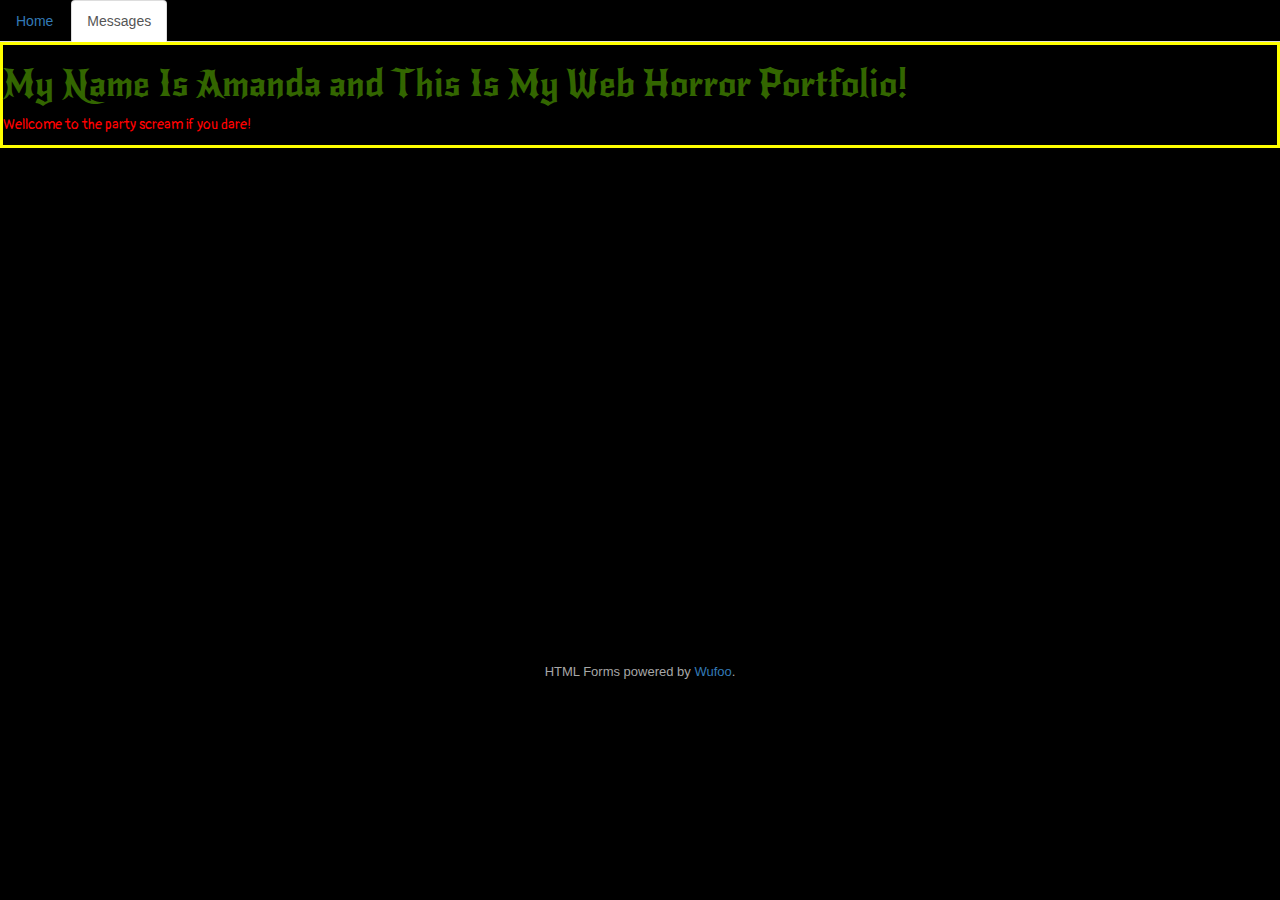
==== Messages.html @ f5f312cf "wish" ====
<!DOCTYPE html>
<html lang="en">
<head>
  <meta charset="UTF-8">
  <meta name="viewport" content="width=device-width, initial-scale=1.0">
  <meta http-equiv="X-UA-Compatible" content="ie=edge">
  <link rel="stylesheet" href="css/bootstrap.min.css">
  <link rel="stylesheet" href="css/style.css">
  <link rel="stylesheet" href="css/Messages.css">
  <title>Amanda Velasquez</title>
</head>
<header>
  <!-- Navbar begins -->
  <ul class="nav nav-tabs float-right">
    <li role="presentation"><a href="index.html">Home</a></li>
    <li role="presentation" class="active"><a href="Messages.html">Messages</a></li>
  </ul>
  <!-- Navbar ends -->
  <!-- Header begins -->
  <div class="conatiner" style="border-style:solid;borderwidth:1px;">
    <h1>My Name Is Amanda and This Is My Web Horror Portfolio!</h1>
    <p class="p">Wellcome to the party scream if you dare!</p>
  </div>
</header><!-- Header ends -->
<body>
  <!-- Contact info begins -->
  <div class="container-fluid">
    <iframe height="510" allowTransparency="true" frameborder="0" scrolling="no" style="width:100%;border:none"  src="https://avmeow.wufoo.com/embed/m13okd290m664ih/"><a href="https://avmeow.wufoo.com/forms/m13okd290m664ih/">Fill out my Wufoo form!</a></iframe><div id="wuf-adv" style="font-family:inherit;font-size: small;color:#a7a7a7;text-align:center;display:block margin-top: 32px;"><span class="notranslate">HTML Forms powered by <a href="http://www.wufoo.com">Wufoo</a>.</span></div>
  </div>
  <!-- Contract info ends -->

  <!-- javascript	 -->
  	<script src="https://ajax.googleapis.com/ajax/libs/jquery/1.11.3/jquery.min.js"></script>
  	<script src="js/bootstrap.min.js"></script>
</body>
</html>
---- css/style.css ----
@import url('https://fonts.googleapis.com/css?family=New+Rocker|Pangolin');
body {
  font-size: 14px;
    line-height: 1.42857143;
    color: #ffff00;
    background-color: #000;
  }

/*NavBar*/

/*Header*/
h1, .h2, .h3, .h4, .h5, .h6, h1, h2, h3, h4, h5, h6 {
    font-family: 'New Rocker', cursive;
    font-weight: 500;
    line-height: 1.1;
    color: #336600;
}

/*1st paragraph*/
p:hover {
  transform: scale(2);
  color: #ff0000;
}

p {
    margin: 0 0 10px;
    color: #ff0000;
    font-family: 'Pangolin', cursive;
}


/*Row1*/
.border1 {
  border-style: solid;
  width: 1px;
  color:#990000
}

.img-rounded {
  image-resolution: rounded;
}

/*Carosal Styles*/
.item {
  height: 425px;
  background-position: center;
  background-size: cover;
}

#website-img{
  height: 250px;
  transform: translateY(35%);
}

#web1-background {
  background-image: url("../imgs/website1.jpg");
}

.carousel-caption {
  margin-bottom: 8%;
}

#web2-background {
  background-image: url("../imgs/website2.jpg");
}

#web3-background {
  background-image: url("../imgs/website3.jpg");
}

.btn-warning {
  background-color: #F8523F;
  border: #F8512F;
}

.btn-warning.active, .btn-warning.focus, .btn-warning:active, .btn-warning:focus, .btn-warning:hover, .open>.dropdown-toggle.btn-warning{
  background-color: #d34326;
  border-color: #d34326;
}
---- css/Messages.css ----
@import url('https://fonts.googleapis.com/css?family=New+Rocker|Pangolin');
body {
  font-size: 14px;
    line-height: 1.42857143;
    color: #ffff00;
    background-color: #000;
  }

  /*NavBar*/

  /*Header*/
h1, .h2, .h3, .h4, .h5, .h6, h1, h2, h3, h4, h5, h6 {
    font-family: 'New Rocker', cursive;
    font-weight: 500;
    line-height: 1.1;
    color: #336600;
}

/*1st paragraph*/
p:hover {
  transform: scale(2);
  color: #ff0000;
}

p {
    margin: 0 0 10px;
    color: #ff0000;
    font-family: 'Pangolin', cursive;
}

p:hover {
  transform: scale(2);
}

/*comments*/
.info div {
    font-size: 100%;
    line-height: 135%;
    color: #737373;
    font-family: 'Pangolin', cursive;
}
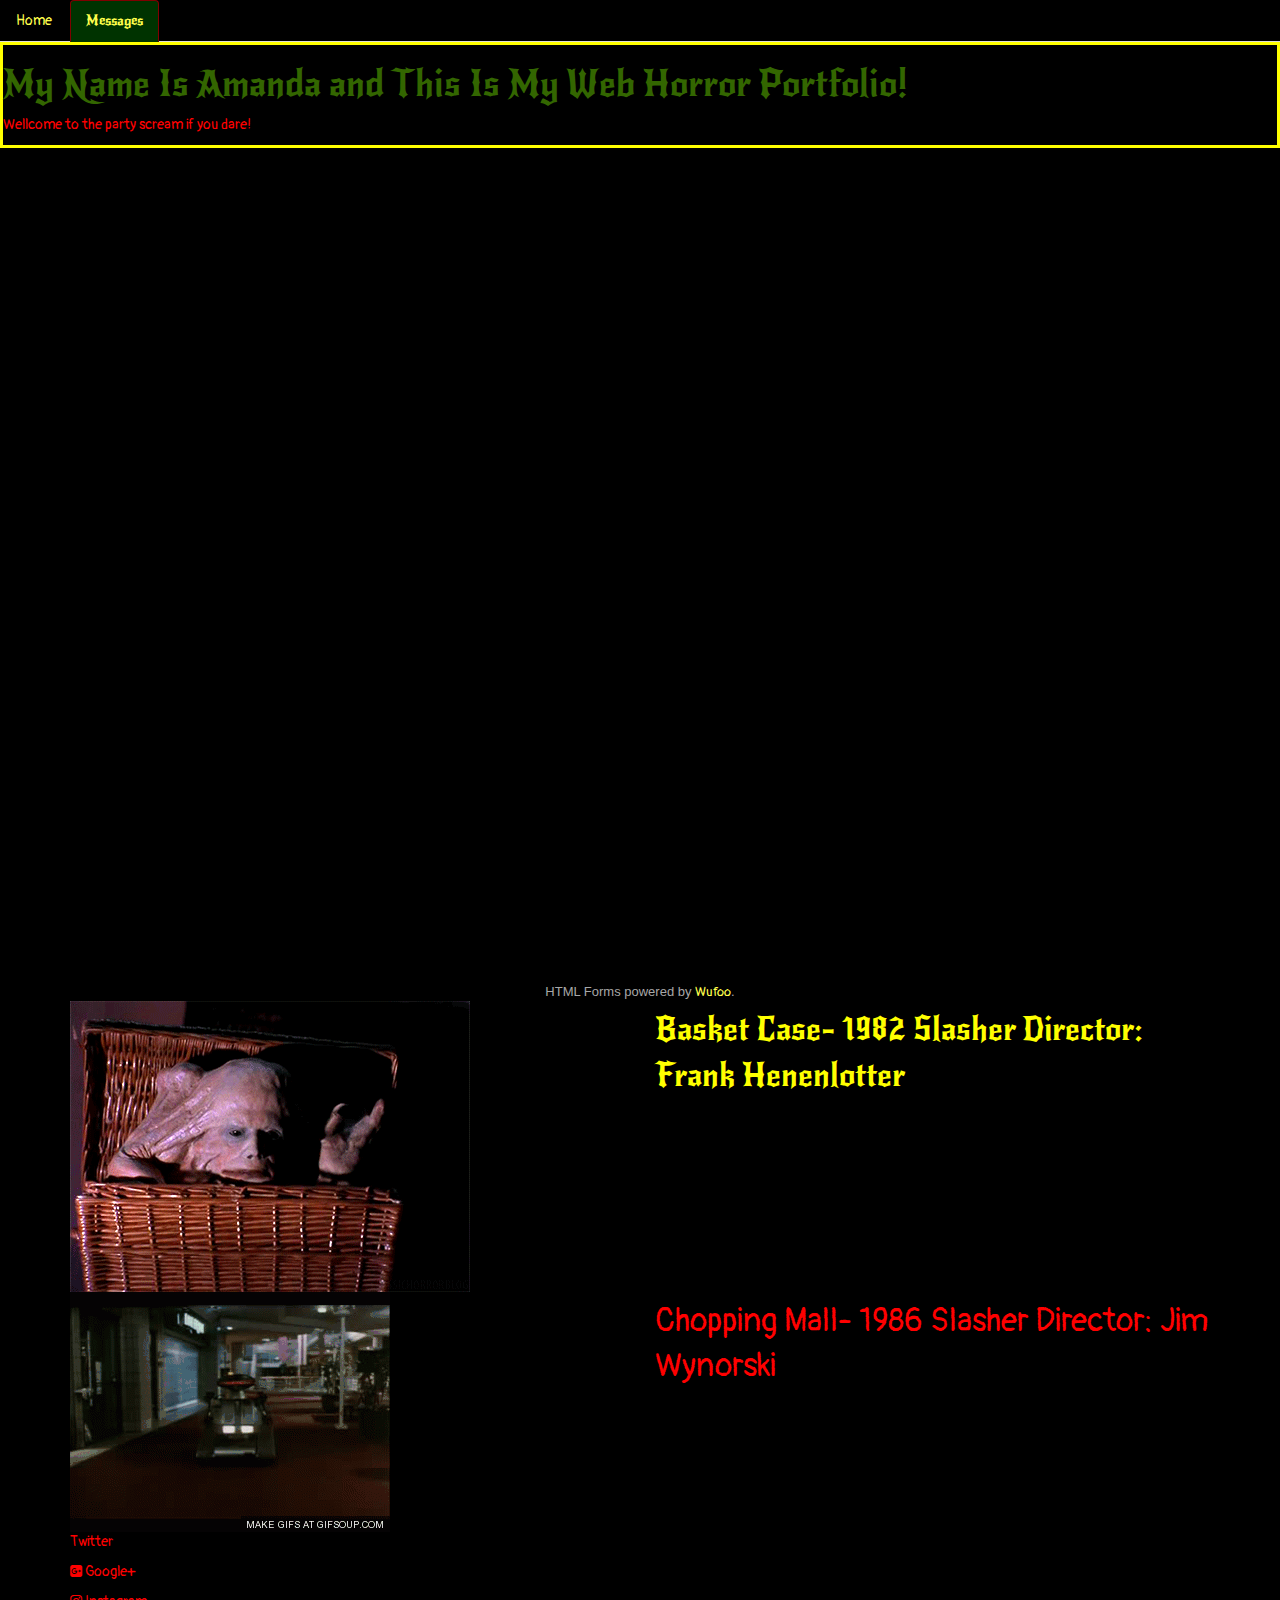
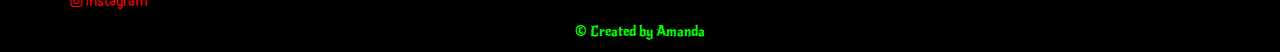
==== commit ac4cbfa7: "think i finished" ====
--- a/Messages.html
+++ b/Messages.html
@@ -5,8 +5,8 @@
   <meta name="viewport" content="width=device-width, initial-scale=1.0">
   <meta http-equiv="X-UA-Compatible" content="ie=edge">
   <link rel="stylesheet" href="css/bootstrap.min.css">
+  <link rel="stylesheet" href="css/font-awesome.min.css">
   <link rel="stylesheet" href="css/style.css">
-  <link rel="stylesheet" href="css/Messages.css">
   <title>Amanda Velasquez</title>
 </head>
 <header>
@@ -23,12 +23,67 @@
   </div>
 </header><!-- Header ends -->
 <body>
+  <div class="container-fluid">
+    <div class="row"><!-- youtube row -->
+      <div class="col-sm-12">
+        <iframe width="560" height="315" src="https://www.youtube.com/embed/yQ_bUR4TQy0" frameborder="0" allowfullscreen></iframe>
+      </div>
+    </div>
+  </div>
   <!-- Contact info begins -->
   <div class="container-fluid">
+    <div class="row">
+      <div class="col-sm-12">
     <iframe height="510" allowTransparency="true" frameborder="0" scrolling="no" style="width:100%;border:none"  src="https://avmeow.wufoo.com/embed/m13okd290m664ih/"><a href="https://avmeow.wufoo.com/forms/m13okd290m664ih/">Fill out my Wufoo form!</a></iframe><div id="wuf-adv" style="font-family:inherit;font-size: small;color:#a7a7a7;text-align:center;display:block margin-top: 32px;"><span class="notranslate">HTML Forms powered by <a href="http://www.wufoo.com">Wufoo</a>.</span></div>
+      </div>
+    </div>
   </div>
   <!-- Contract info ends -->
-
+  <div class="container">
+    <div class=row>
+      <div class="col-sm-6">
+        <img src="imgs/basketcase.gif" alt="1982">
+        <img src="imgs/choppingmall.gif" alt="1986">
+      </div>
+      <div class="col-sm-6">
+        <p class="movie1">Basket Case- 1982 Slasher Director: Frank Henenlotter</p>
+        <p class="movie2">Chopping Mall- 1986 Slasher Director: Jim Wynorski</p>
+      </div>
+    </div>
+  </div>
+        <!-- footer begins -->
+  <div class= "container">
+    <div class="row">
+      <div class="col-sm-12">
+        <a href="https://twitter.com/HellNoGMOs" class="social-media">
+          <p>
+      <i class-"fa fa-twitter" aria hidden="true"></i>
+      Twitter
+          </p>
+        </a>
+        <a href="https://plus.google.com/u/0/+AmandaV" class="social-media">
+          <p>
+      <i class="fa fa-google-plus-square" aria-hidden="ture"></i>
+      Google+
+          </p>
+        </a>
+        <a href="https://www.instagram.com/a_indica/?hl=en" class="social-media">
+          <p>
+      <i class="fa fa-instagram" aria-hidden="ture"></i>
+      Instagram
+          </p>
+        </a>
+      </div>
+    </div>
+  </div>
+  <div class="container">
+    <div class="row">
+      <div class= "col-sm-12">
+        <p class="text-center">&copy; Created by Amanda</p>
+      </div>
+    </div>
+  </div>
+        <!-- footer ends -->
   <!-- javascript	 -->
   	<script src="https://ajax.googleapis.com/ajax/libs/jquery/1.11.3/jquery.min.js"></script>
   	<script src="js/bootstrap.min.js"></script>
--- a/css/style.css
+++ b/css/style.css
@@ -7,6 +7,27 @@
   }
 
 /*NavBar*/
+nav-tabs>li.active>a, .nav-tabs>li.active>a:focus, .nav-tabs>li.active>a:hover {
+    color: #ffff4d;
+    cursor: default;
+    background-color: #003300;
+    border: 1px solid #800000;
+    border-bottom-color: transparent;
+    font-family: 'New Rocker', cursive;
+}
+
+.nav-tabs>li.active>a, .nav-tabs>li.active>a:focus, .nav-tabs>li.active>a:hover {
+    color: #ffff4d;
+    cursor: default;
+    background-color: #003300;
+    border: 1px solid #800000;
+    border-bottom-color: transparent;
+    font-family: 'New Rocker', cursive;
+}
+a{
+  color:#ffff4d;
+  font-family: 'Pangolin', cursive;
+}
 
 /*Header*/
 h1, .h2, .h3, .h4, .h5, .h6, h1, h2, h3, h4, h5, h6 {
@@ -17,8 +38,9 @@
 }
 
 /*1st paragraph*/
-p:hover {
-  transform: scale(2);
+.p:hover {
+  transform: scale(1.5);
+  text-align: center;
   color: #ff0000;
 }
 
@@ -38,6 +60,11 @@
 
 .img-rounded {
   image-resolution: rounded;
+  height: 125px;
+}
+
+.img2 {
+  height: 205px;
 }
 
 /*Carosal Styles*/
@@ -68,12 +95,106 @@
   background-image: url("../imgs/website3.jpg");
 }
 
-.btn-warning {
-  background-color: #F8523F;
-  border: #F8512F;
-}
-
-.btn-warning.active, .btn-warning.focus, .btn-warning:active, .btn-warning:focus, .btn-warning:hover, .open>.dropdown-toggle.btn-warning{
-  background-color: #d34326;
-  border-color: #d34326;
-}
+#background1 {
+  background-image: url("../imgs/background.jpg");
+  height: 440px;
+  background-size: cover;
+}
+
+/*Row2 begins*/
+.summary {
+  margin: 0 135 10px;
+  color: #ff8c1a;
+  font-family: 'Pangolin', cursive;
+  width: 20%;
+  float: right;
+}
+
+/*comments*/
+.info div {
+    font-size: 100%;
+    line-height: 135%;
+    color: #737373;
+    font-family: 'Pangolin', cursive;
+}
+
+/*Row3 imgs*/
+#background2 {
+  background-image: url("../imgs/f13.jpg");
+  height: 137px;
+  background-size: contain;
+}
+
+#background3 {
+  background-image: url("../imgs/r2d2.jpg");
+  height: 137px;
+  background-size: contain;
+}
+
+#background4 {
+  background-image: url("../imgs/theflash.jpg");
+  height: 137px;
+  background-size: contain;
+}
+
+#background5 {
+  background-image: url("../imgs/pokemon.jpg");
+  height: 137px;
+  background-size: contain;
+}
+/*Row3 text*/
+.text3 {
+  color:#ff0000;
+  font-family: 'New Rocker', cursive;
+}
+.text3:hover {
+  transform: scale(1);
+  text-align: center;
+}
+
+.text4 {
+  color: #ffff00;
+  font-family: 'Pangolin', cursive;
+}
+.text4:hover {
+  transform: scale(1);
+  text-align: center;
+}
+
+.text5 {
+  color: #008000;
+  font-family: 'New Rocker', cursive;
+}
+.text5:hover {
+  transform: scale(1);
+  text-align: center;
+}
+
+.text6 {
+  color: #000;
+  font-family: 'Pangolin', cursive;
+}
+.text6:hover {
+  transform: scale(1);
+  text-align: center;
+}
+
+/*message row*/
+.movie1 {
+  color:#ffff00;
+  font-size: xx-large;
+  margin-top: 6px;
+  font-family: 'New Rocker', cursive;
+}
+
+.movie2 {
+  font-size: xx-large;
+  margin-top: 200px;
+
+}
+
+/*footer*/
+.text-center {
+  font-family: 'New Rocker', cursive;
+  color: #00ff00;
+}
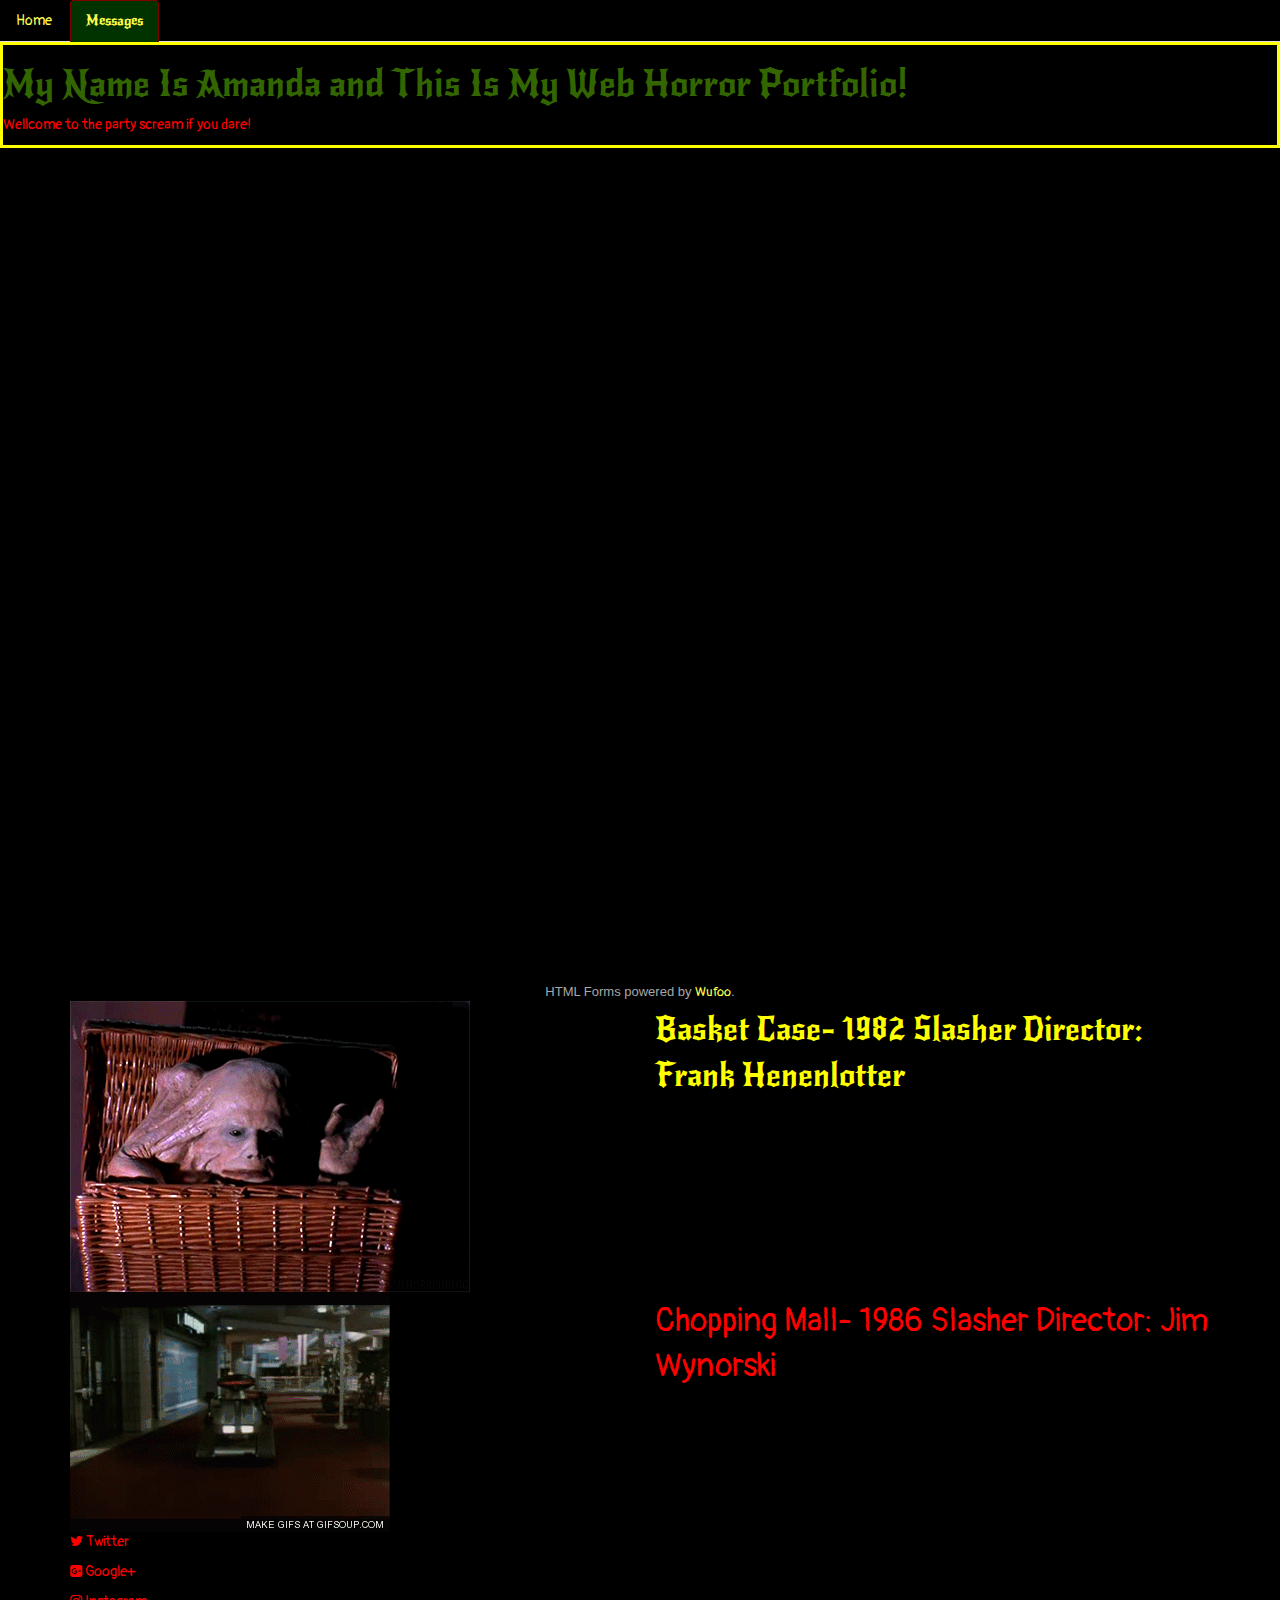
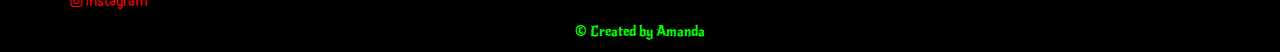
==== commit b7146007: "fixted social media" ====
--- a/Messages.html
+++ b/Messages.html
@@ -57,7 +57,7 @@
       <div class="col-sm-12">
         <a href="https://twitter.com/HellNoGMOs" class="social-media">
           <p>
-      <i class-"fa fa-twitter" aria hidden="true"></i>
+      <i class="fa fa-twitter" aria hidden="true"></i>
       Twitter
           </p>
         </a>
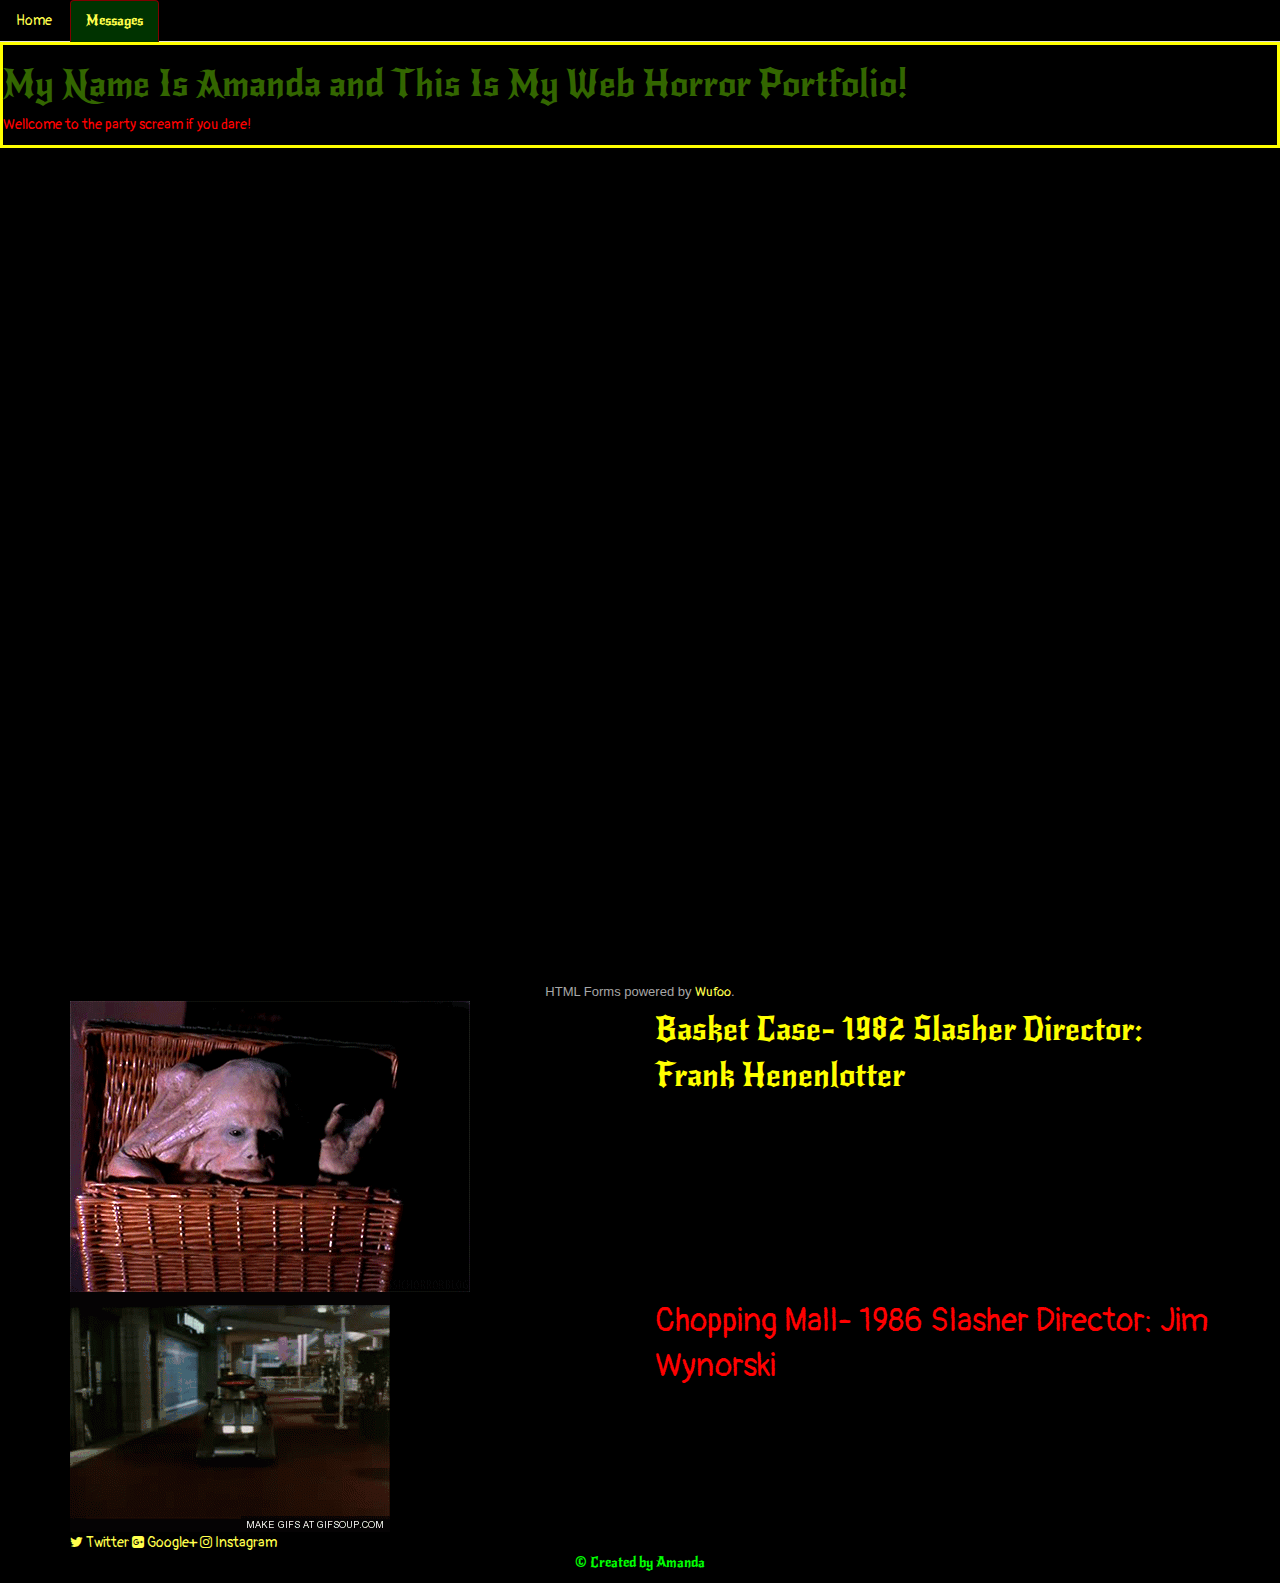
==== commit 7f38d0a8: "Update Messages.html" ====
--- a/Messages.html
+++ b/Messages.html
@@ -56,22 +56,16 @@
     <div class="row">
       <div class="col-sm-12">
         <a href="https://twitter.com/HellNoGMOs" class="social-media">
-          <p>
-      <i class="fa fa-twitter" aria hidden="true"></i>
+          <i class="fa fa-twitter" aria hidden="true"></i>
       Twitter
-          </p>
         </a>
         <a href="https://plus.google.com/u/0/+AmandaV" class="social-media">
-          <p>
-      <i class="fa fa-google-plus-square" aria-hidden="ture"></i>
+          <i class="fa fa-google-plus-square" aria-hidden="ture"></i>
       Google+
-          </p>
         </a>
         <a href="https://www.instagram.com/a_indica/?hl=en" class="social-media">
-          <p>
-      <i class="fa fa-instagram" aria-hidden="ture"></i>
+          <i class="fa fa-instagram" aria-hidden="ture"></i>
       Instagram
-          </p>
         </a>
       </div>
     </div>
--- a/css/style.css
+++ b/css/style.css
@@ -110,6 +110,10 @@
   float: right;
 }
 
+span.highlight {
+    background-color: #000;
+}
+
 /*comments*/
 .info div {
     font-size: 100%;
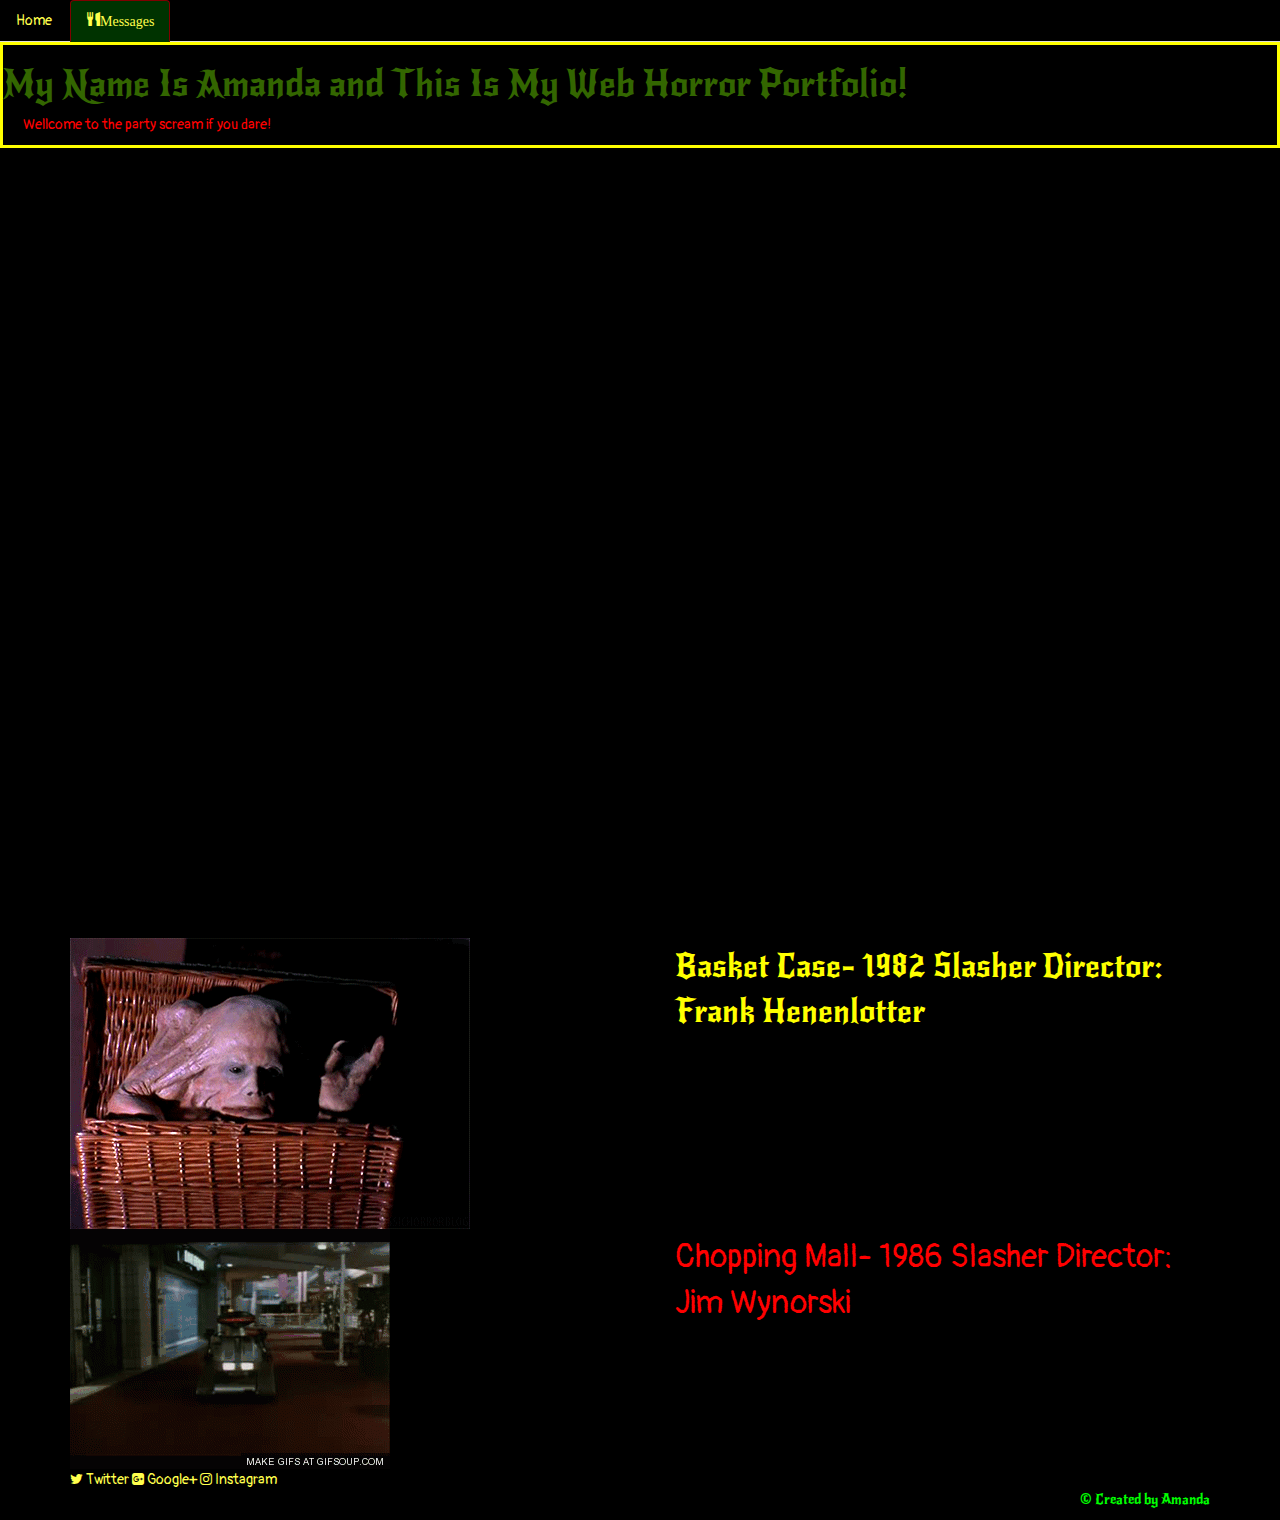
==== commit 1a3c2058: "actually Finished for klass" ====
--- a/Messages.html
+++ b/Messages.html
@@ -13,7 +13,7 @@
   <!-- Navbar begins -->
   <ul class="nav nav-tabs float-right">
     <li role="presentation"><a href="index.html">Home</a></li>
-    <li role="presentation" class="active"><a href="Messages.html">Messages</a></li>
+    <li role="presentation" class="active"><a href="Messages.html"><span class="glyphicon glyphicon-cutlery">Messages</span></a></li>
   </ul>
   <!-- Navbar ends -->
   <!-- Header begins -->
@@ -23,18 +23,18 @@
   </div>
 </header><!-- Header ends -->
 <body>
-  <div class="container-fluid">
-    <div class="row"><!-- youtube row -->
+  <div class="container-fluid"><!-- youtube begins -->
+    <div class="row">
       <div class="col-sm-12">
         <iframe width="560" height="315" src="https://www.youtube.com/embed/yQ_bUR4TQy0" frameborder="0" allowfullscreen></iframe>
       </div>
     </div>
-  </div>
+  </div><!-- youtube ends -->
   <!-- Contact info begins -->
   <div class="container-fluid">
     <div class="row">
       <div class="col-sm-12">
-    <iframe height="510" allowTransparency="true" frameborder="0" scrolling="no" style="width:100%;border:none"  src="https://avmeow.wufoo.com/embed/m13okd290m664ih/"><a href="https://avmeow.wufoo.com/forms/m13okd290m664ih/">Fill out my Wufoo form!</a></iframe><div id="wuf-adv" style="font-family:inherit;font-size: small;color:#a7a7a7;text-align:center;display:block margin-top: 32px;"><span class="notranslate">HTML Forms powered by <a href="http://www.wufoo.com">Wufoo</a>.</span></div>
+        <iframe height="465" allowTransparency="true" frameborder="0" scrolling="no" style="width:100%;border:none"  src="https://avmeow.wufoo.com/embed/m13okd290m664ih/"><a href="https://avmeow.wufoo.com/forms/m13okd290m664ih/">Fill out my Wufoo form!</a></iframe><div id="wuf-adv" style="font-family:inherit;font-size: small;color:#a7a7a7;text-align:center;display:block;"><span class="notranslate"><a href="http://www.wufoo.com/form-builder/"></a></span></div>
       </div>
     </div>
   </div>
--- a/css/style.css
+++ b/css/style.css
@@ -1,4 +1,6 @@
+/*GLOBALS*/
 @import url('https://fonts.googleapis.com/css?family=New+Rocker|Pangolin');
+
 body {
   font-size: 14px;
     line-height: 1.42857143;
@@ -13,7 +15,6 @@
     background-color: #003300;
     border: 1px solid #800000;
     border-bottom-color: transparent;
-    font-family: 'New Rocker', cursive;
 }
 
 .nav-tabs>li.active>a, .nav-tabs>li.active>a:focus, .nav-tabs>li.active>a:hover {
@@ -22,9 +23,8 @@
     background-color: #003300;
     border: 1px solid #800000;
     border-bottom-color: transparent;
-    font-family: 'New Rocker', cursive;
-}
-a{
+  }
+a {
   color:#ffff4d;
   font-family: 'Pangolin', cursive;
 }
@@ -35,6 +35,7 @@
     font-weight: 500;
     line-height: 1.1;
     color: #336600;
+    text-decoration: blink;
 }
 
 /*1st paragraph*/
@@ -48,6 +49,7 @@
     margin: 0 0 10px;
     color: #ff0000;
     font-family: 'Pangolin', cursive;
+    padding-left: 20px;
 }
 
 
@@ -58,9 +60,17 @@
   color:#990000
 }
 
+/*blingee pic*/
 .img-rounded {
   image-resolution: rounded;
   height: 125px;
+}
+@media only screen and (max-width:700px) {
+  #blingee:hover {
+    transform: scale(1.5);
+    position: relative;
+    left: 60px;
+  }
 }
 
 .img2 {
@@ -108,6 +118,11 @@
   font-family: 'Pangolin', cursive;
   width: 20%;
   float: right;
+}
+@media screen and (max-width:700px){
+  .summary {
+    background-color: #32cd32;
+  }
 }
 
 span.highlight {
@@ -201,4 +216,5 @@
 .text-center {
   font-family: 'New Rocker', cursive;
   color: #00ff00;
-}
+  float: right;
+}
